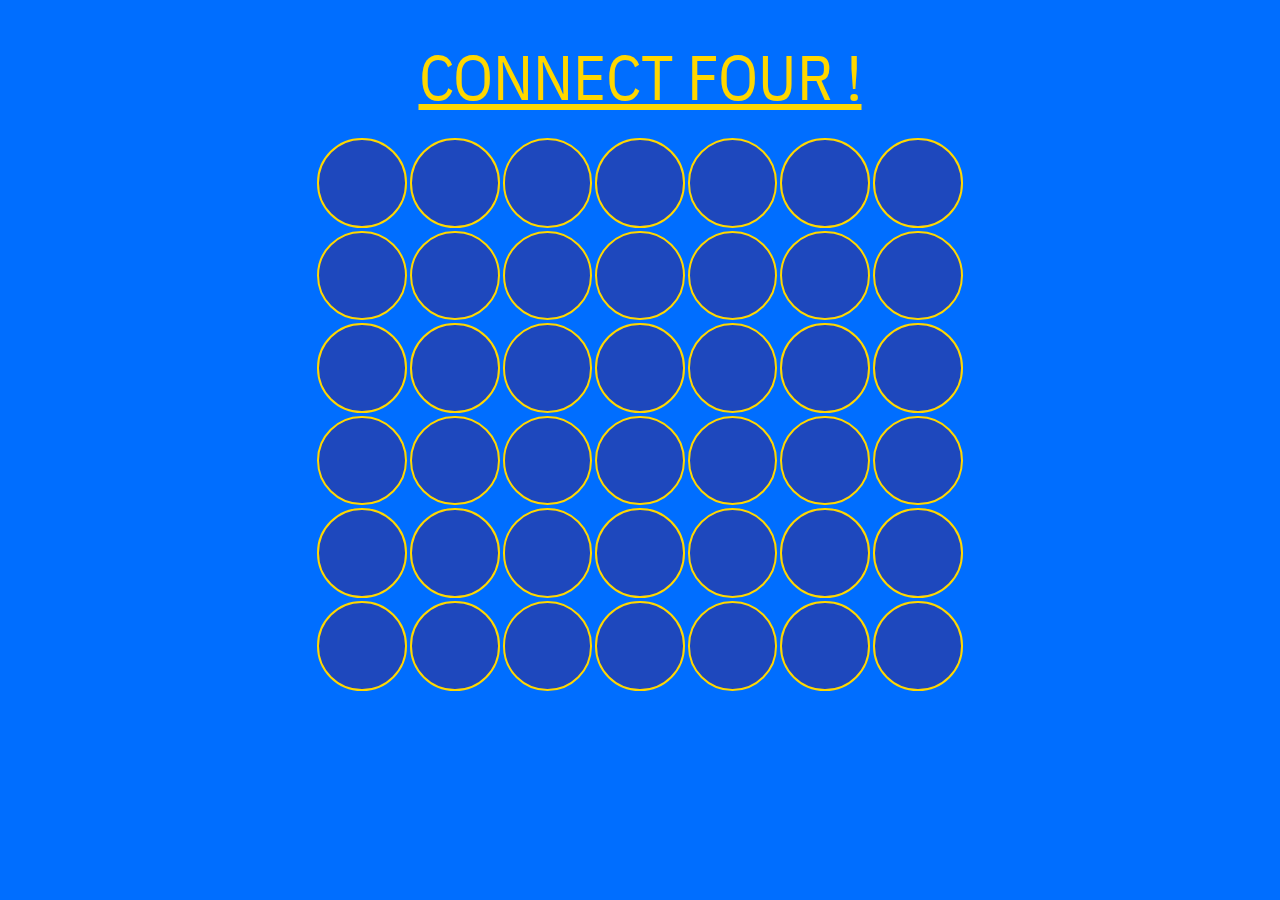
==== index.html @ 827232ba "Board Design Finished" ====
<!DOCTYPE HTML>
<html>
    <head>
        <title>
            CONNECT 4
        </title>
       <link href='https://fonts.googleapis.com/css?family=IBM Plex Sans Condensed' rel='stylesheet'>
        <link rel="stylesheet" href="connectfour.css" />
        <link rel="stylesheet" href="https://cdnjs.cloudflare.com/ajax/libs/materialize/1.0.0/css/materialize.min.css">

    </head>
    <body style = "background-color: rgb(0, 110, 255);">
        
        <h1> 
            CONNECT FOUR !
        </h1>
        
        <div class = "grid">
            <div class = "slot s12 m6 l3 valign-wrapper"></div>            
            <div class = "slot s12 m6 l3 valign-wrapper"></div>            
            <div class = "slot s12 m6 l3 valign-wrapper"></div>            
            <div class = "slot s12 m6 l3 valign-wrapper"></div>            
            <div class = "slot s12 m6 l3 valign-wrapper"></div>            
            <div class = "slot s12 m6 l3 valign-wrapper"></div>            
            <div class = "slot s12 m6 l3 valign-wrapper"></div>            

            <div class = "slot s12 m6 l3 valign-wrapper"></div>            
            <div class = "slot s12 m6 l3 valign-wrapper"></div>            
            <div class = "slot s12 m6 l3 valign-wrapper"></div>            
            <div class = "slot s12 m6 l3 valign-wrapper"></div>            
            <div class = "slot s12 m6 l3 valign-wrapper"></div>            
            <div class = "slot s12 m6 l3 valign-wrapper"></div>            
            <div class = "slot s12 m6 l3 valign-wrapper"></div>            

            <div class = "slot s12 m6 l3 valign-wrapper"></div>            
            <div class = "slot s12 m6 l3 valign-wrapper"></div>            
            <div class = "slot s12 m6 l3 valign-wrapper"></div>            
            <div class = "slot s12 m6 l3 valign-wrapper"></div>            
            <div class = "slot s12 m6 l3 valign-wrapper"></div>            
            <div class = "slot s12 m6 l3 valign-wrapper"></div>            
            <div class = "slot s12 m6 l3 valign-wrapper"></div>            
 
            <div class = "slot s12 m6 l3 valign-wrapper"></div>            
            <div class = "slot s12 m6 l3 valign-wrapper"></div>            
            <div class = "slot s12 m6 l3 valign-wrapper"></div>            
            <div class = "slot s12 m6 l3 valign-wrapper"></div>            
            <div class = "slot s12 m6 l3 valign-wrapper"></div>            
            <div class = "slot s12 m6 l3 valign-wrapper"></div>            
            <div class = "slot s12 m6 l3 valign-wrapper"></div>            
 
            <div class = "slot s12 m6 l3 valign-wrapper"></div>            
            <div class = "slot s12 m6 l3 valign-wrapper"></div>            
            <div class = "slot s12 m6 l3 valign-wrapper"></div>            
            <div class = "slot s12 m6 l3 valign-wrapper"></div>            
            <div class = "slot s12 m6 l3 valign-wrapper"></div>            
            <div class = "slot s12 m6 l3 valign-wrapper"></div>            
            <div class = "slot s12 m6 l3 valign-wrapper"></div>            
 
            <div class = "slot s12 m6 l3 valign-wrapper"></div>            
            <div class = "slot s12 m6 l3 valign-wrapper"></div>            
            <div class = "slot s12 m6 l3 valign-wrapper"></div>            
            <div class = "slot s12 m6 l3 valign-wrapper"></div>            
            <div class = "slot s12 m6 l3 valign-wrapper"></div>            
            <div class = "slot s12 m6 l3 valign-wrapper"></div>            
            <div class = "slot s12 m6 l3 valign-wrapper"></div>            
            
        </div>

        <script src="check_Board.js"></script>
        <script src="connectfour.js"></script>
    </body>
</html>
---- connectfour.css ----
h1{
    text-align: center;
    font-size: 50%;
    color: gold;
    text-decoration: underline;
    font-family: 'IBM Plex Sans Condensed' ;
  }
.grid{
    display: grid; 
    width: auto;
    height: auto;
    margin: 0 auto;
    justify-content: center;
    background-color: rgb(0, 110, 255);   
    grid-template-columns: repeat(7,auto);
    grid-template-rows: repeat(6,auto);
    /*https://css-tricks.com/snippets/css/complete-guide-grid/*/
}
.slot{
    width: 7vw;
    height: 7vw;
    margin: 1.5px;
    padding-bottom: 50%;
    border: 2px solid gold;
    background-color: rgb(30, 72, 189);
    border-radius: 50% ;
}

.slot:not(.clicked):hover{
    cursor: pointer;
    background-color: gold;
}

.slot.clicked:hover{
    cursor: not-allowed;
    background-color: rgba(240, 100, 73, 0.5);
}
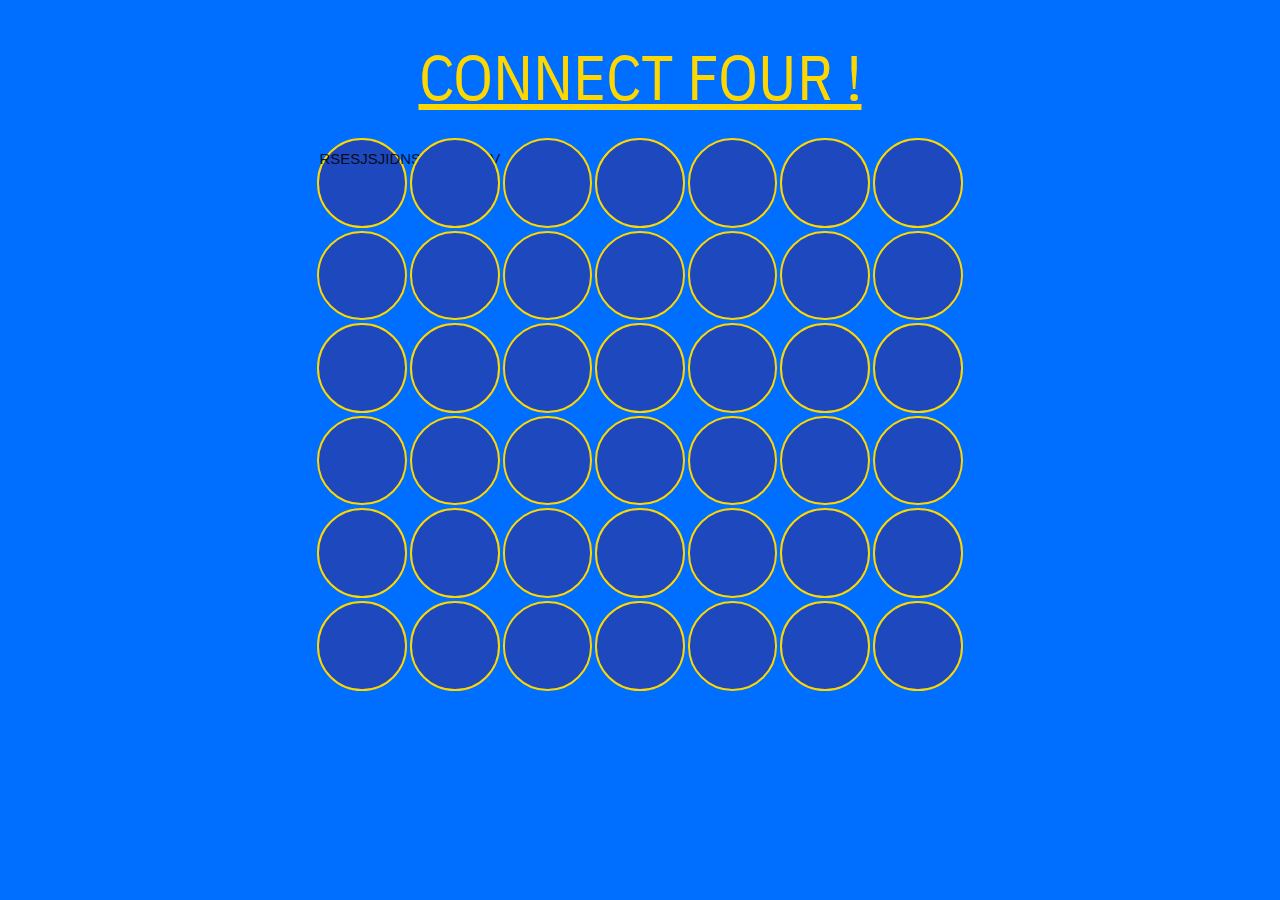
==== commit 2cc60f12: "Merged niseekah bijorn" ====
--- a/index.html
+++ b/index.html
@@ -16,53 +16,185 @@
         </h1>
         
         <div class = "grid">
-            <div class = "slot s12 m6 l3 valign-wrapper"></div>            
-            <div class = "slot s12 m6 l3 valign-wrapper"></div>            
-            <div class = "slot s12 m6 l3 valign-wrapper"></div>            
-            <div class = "slot s12 m6 l3 valign-wrapper"></div>            
-            <div class = "slot s12 m6 l3 valign-wrapper"></div>            
-            <div class = "slot s12 m6 l3 valign-wrapper"></div>            
-            <div class = "slot s12 m6 l3 valign-wrapper"></div>            
-
-            <div class = "slot s12 m6 l3 valign-wrapper"></div>            
-            <div class = "slot s12 m6 l3 valign-wrapper"></div>            
-            <div class = "slot s12 m6 l3 valign-wrapper"></div>            
-            <div class = "slot s12 m6 l3 valign-wrapper"></div>            
-            <div class = "slot s12 m6 l3 valign-wrapper"></div>            
-            <div class = "slot s12 m6 l3 valign-wrapper"></div>            
-            <div class = "slot s12 m6 l3 valign-wrapper"></div>            
-
-            <div class = "slot s12 m6 l3 valign-wrapper"></div>            
-            <div class = "slot s12 m6 l3 valign-wrapper"></div>            
-            <div class = "slot s12 m6 l3 valign-wrapper"></div>            
-            <div class = "slot s12 m6 l3 valign-wrapper"></div>            
-            <div class = "slot s12 m6 l3 valign-wrapper"></div>            
-            <div class = "slot s12 m6 l3 valign-wrapper"></div>            
-            <div class = "slot s12 m6 l3 valign-wrapper"></div>            
+            <div class = "slot s12 m6 l3 valign-wrapper">
+                <div id ="cell-0-0"onclick="players_turn(0,0)" class="cell">
+                    RSESJSJIDNSNSEEJNEV
+                    </div>
+            </div>            
+            <div class = "slot s12 m6 l3 valign-wrapper">
+                <div id ="cell-0-1"onclick="players_turn(0,1)" class="cell">
+                    </div>
+            </div>            
+            <div class = "slot s12 m6 l3 valign-wrapper">
+                <div id ="cell-0-2"onclick="players_turn(0,2)" class="cell">
+                    </div>
+            </div>            
+            <div class = "slot s12 m6 l3 valign-wrapper">
+                <div id ="cell-0-3"onclick="players_turn(0,3)" class="cell">
+                    </div>
+            </div>            
+            <div class = "slot s12 m6 l3 valign-wrapper">
+                <div id ="cell-0-4"onclick="players_turn(0,4)" class="cell">
+                    </div>
+            </div>            
+            <div class = "slot s12 m6 l3 valign-wrapper">
+                <div id ="cell-0-5"onclick="players_turn(0,5)" class="cell">
+                    </div>
+            </div>            
+            <div class = "slot s12 m6 l3 valign-wrapper">
+                <div id ="cell-0-6"onclick="players_turn(0,6)" class="cell">
+                    </div>
+            </div>            
+
+            
+            <div class = "slot s12 m6 l3 valign-wrapper">
+                <div id ="cell-1-0"onclick="players_turn(1,0)" class="cell">
+                    </div>
+            </div>            
+            <div class = "slot s12 m6 l3 valign-wrapper">
+                <div id ="cell-1-1"onclick="players_turn(1,1)" class="cell">
+                    </div>
+            </div>            
+            <div class = "slot s12 m6 l3 valign-wrapper">
+                <div id ="cell-1-2"onclick="players_turn(1,2)" class="cell">
+                    </div>
+            </div>            
+            <div class = "slot s12 m6 l3 valign-wrapper">
+                <div id ="cell-1-3"onclick="players_turn(1,3)" class="cell">
+                    </div>
+            </div>            
+            <div class = "slot s12 m6 l3 valign-wrapper">
+                <div id ="cell-1-4"onclick="players_turn(1,4)" class="cell">
+                    </div>
+            </div>            
+            <div class = "slot s12 m6 l3 valign-wrapper">
+                <div id ="cell-1-5"onclick="players_turn(1,5)" class="cell">
+                    </div>
+            </div>            
+            <div class = "slot s12 m6 l3 valign-wrapper">
+                <div id ="cell-1-6"onclick="players_turn(1,6)" class="cell">
+                    </div>
+            </div>            
+
+
+            <div class = "slot s12 m6 l3 valign-wrapper">
+                <div id ="cell-2-0"onclick="players_turn(2,0)" class="cell">
+                    </div>
+            </div>            
+            <div class = "slot s12 m6 l3 valign-wrapper">
+                <div id ="cell-2-1"onclick="players_turn(2,1)" class="cell">
+                    </div>
+            </div>            
+            <div class = "slot s12 m6 l3 valign-wrapper">
+                <div id ="cell-2-2"onclick="players_turn(2,2)" class="cell">
+                    </div>
+            </div>            
+            <div class = "slot s12 m6 l3 valign-wrapper">
+                <div id ="cell-2-3"onclick="players_turn(2,3)" class="cell">
+                    </div>
+            </div>            
+            <div class = "slot s12 m6 l3 valign-wrapper">
+                <div id ="cell-2-4"onclick="players_turn(2,4)" class="cell">
+                    </div>
+            </div>            
+            <div class = "slot s12 m6 l3 valign-wrapper">
+                <div id ="cell-2-5"onclick="players_turn(2,5)" class="cell">
+                    </div>
+            </div>            
+            <div class = "slot s12 m6 l3 valign-wrapper">
+                <div id ="cell-2-6"onclick="players_turn(2,6)" class="cell">
+                    </div>
+            </div>            
  
-            <div class = "slot s12 m6 l3 valign-wrapper"></div>            
-            <div class = "slot s12 m6 l3 valign-wrapper"></div>            
-            <div class = "slot s12 m6 l3 valign-wrapper"></div>            
-            <div class = "slot s12 m6 l3 valign-wrapper"></div>            
-            <div class = "slot s12 m6 l3 valign-wrapper"></div>            
-            <div class = "slot s12 m6 l3 valign-wrapper"></div>            
-            <div class = "slot s12 m6 l3 valign-wrapper"></div>            
+
+            <div class = "slot s12 m6 l3 valign-wrapper">
+                <div id ="cell-3-0"onclick="players_turn(3,0)" class="cell">
+                    </div>
+            </div>            
+            <div class = "slot s12 m6 l3 valign-wrapper">
+                <div id ="cell-3-1"onclick="players_turn(3,1)" class="cell">
+                    </div>
+            </div>            
+            <div class = "slot s12 m6 l3 valign-wrapper">
+                <div id ="cell-3-2"onclick="players_turn(3,2)" class="cell">
+                    </div>
+            </div>            
+            <div class = "slot s12 m6 l3 valign-wrapper">
+                <div id ="cell-3-3"onclick="players_turn(3,3)" class="cell">
+                    </div>
+            </div>            
+            <div class = "slot s12 m6 l3 valign-wrapper">
+                <div id ="cell-3-4"onclick="players_turn(3,4)" class="cell">
+                    </div>
+            </div>            
+            <div class = "slot s12 m6 l3 valign-wrapper">
+                <div id ="cell-3-5"onclick="players_turn(3,5)" class="cell">
+                    </div>
+            </div>            
+            <div class = "slot s12 m6 l3 valign-wrapper">
+                <div id ="cell-3-6"onclick="players_turn(3,6)" class="cell">
+                    </div>
+            </div>            
  
-            <div class = "slot s12 m6 l3 valign-wrapper"></div>            
-            <div class = "slot s12 m6 l3 valign-wrapper"></div>            
-            <div class = "slot s12 m6 l3 valign-wrapper"></div>            
-            <div class = "slot s12 m6 l3 valign-wrapper"></div>            
-            <div class = "slot s12 m6 l3 valign-wrapper"></div>            
-            <div class = "slot s12 m6 l3 valign-wrapper"></div>            
-            <div class = "slot s12 m6 l3 valign-wrapper"></div>            
+
+            <div class = "slot s12 m6 l3 valign-wrapper">
+                <div id ="cell-4-0"onclick="players_turn(4,0)" class="cell">
+                    </div>
+            </div>            
+            <div class = "slot s12 m6 l3 valign-wrapper">
+                <div id ="cell-4-1"onclick="players_turn(4,1)" class="cell">
+                    </div>
+            </div>            
+            <div class = "slot s12 m6 l3 valign-wrapper">
+                <div id ="cell-4-2"onclick="players_turn(4,2)" class="cell">
+                    </div>
+            </div>            
+            <div class = "slot s12 m6 l3 valign-wrapper">
+                <div id ="cell-4-3"onclick="players_turn(4,3)" class="cell">
+                    </div>
+            </div>            
+            <div class = "slot s12 m6 l3 valign-wrapper">
+                <div id ="cell-4-4"onclick="players_turn(4,4)" class="cell">
+                    </div>
+            </div>            
+            <div class = "slot s12 m6 l3 valign-wrapper">
+                <div id ="cell-4-5"onclick="players_turn(4,5)" class="cell">
+                    </div>
+            </div>            
+            <div class = "slot s12 m6 l3 valign-wrapper">
+                <div id ="cell-4-6"onclick="players_turn(4,6)" class="cell">
+                    </div>
+            </div>            
  
-            <div class = "slot s12 m6 l3 valign-wrapper"></div>            
-            <div class = "slot s12 m6 l3 valign-wrapper"></div>            
-            <div class = "slot s12 m6 l3 valign-wrapper"></div>            
-            <div class = "slot s12 m6 l3 valign-wrapper"></div>            
-            <div class = "slot s12 m6 l3 valign-wrapper"></div>            
-            <div class = "slot s12 m6 l3 valign-wrapper"></div>            
-            <div class = "slot s12 m6 l3 valign-wrapper"></div>            
+
+            <div class = "slot s12 m6 l3 valign-wrapper">
+                <div id ="cell-5-0"onclick="players_turn(5,0)" class="cell">
+                    </div>
+            </div>            
+            <div class = "slot s12 m6 l3 valign-wrapper">
+                <div id ="cell-5-1"onclick="players_turn(5,1)" class="cell">
+                    </div>
+            </div>            
+            <div class = "slot s12 m6 l3 valign-wrapper">
+                <div id ="cell-5-2"onclick="players_turn(5,2)" class="cell">
+                    </div>
+            </div>            
+            <div class = "slot s12 m6 l3 valign-wrapper">
+                <div id ="cell-5-3"onclick="players_turn(5,3)" class="cell">
+                    </div>
+            </div>            
+            <div class = "slot s12 m6 l3 valign-wrapper">
+                <div id ="cell-5-4"onclick="players_turn(5,4)" class="cell">
+                    </div>
+            </div>            
+            <div class = "slot s12 m6 l3 valign-wrapper">
+                <div id ="cell-5-5"onclick="players_turn(5,5)" class="cell">
+                    </div>
+            </div>            
+            <div class = "slot s12 m6 l3 valign-wrapper">
+                <div id ="cell-5-6"onclick="players_turn(5,6)" class="cell">
+                    </div>
+            </div>            
             
         </div>
 
--- a/connectfour.css
+++ b/connectfour.css
@@ -33,5 +33,5 @@
 
 .slot.clicked:hover{
     cursor: not-allowed;
-    background-color: rgba(240, 100, 73, 0.5);
+    background-color: rgb(255, 0, 0);
 }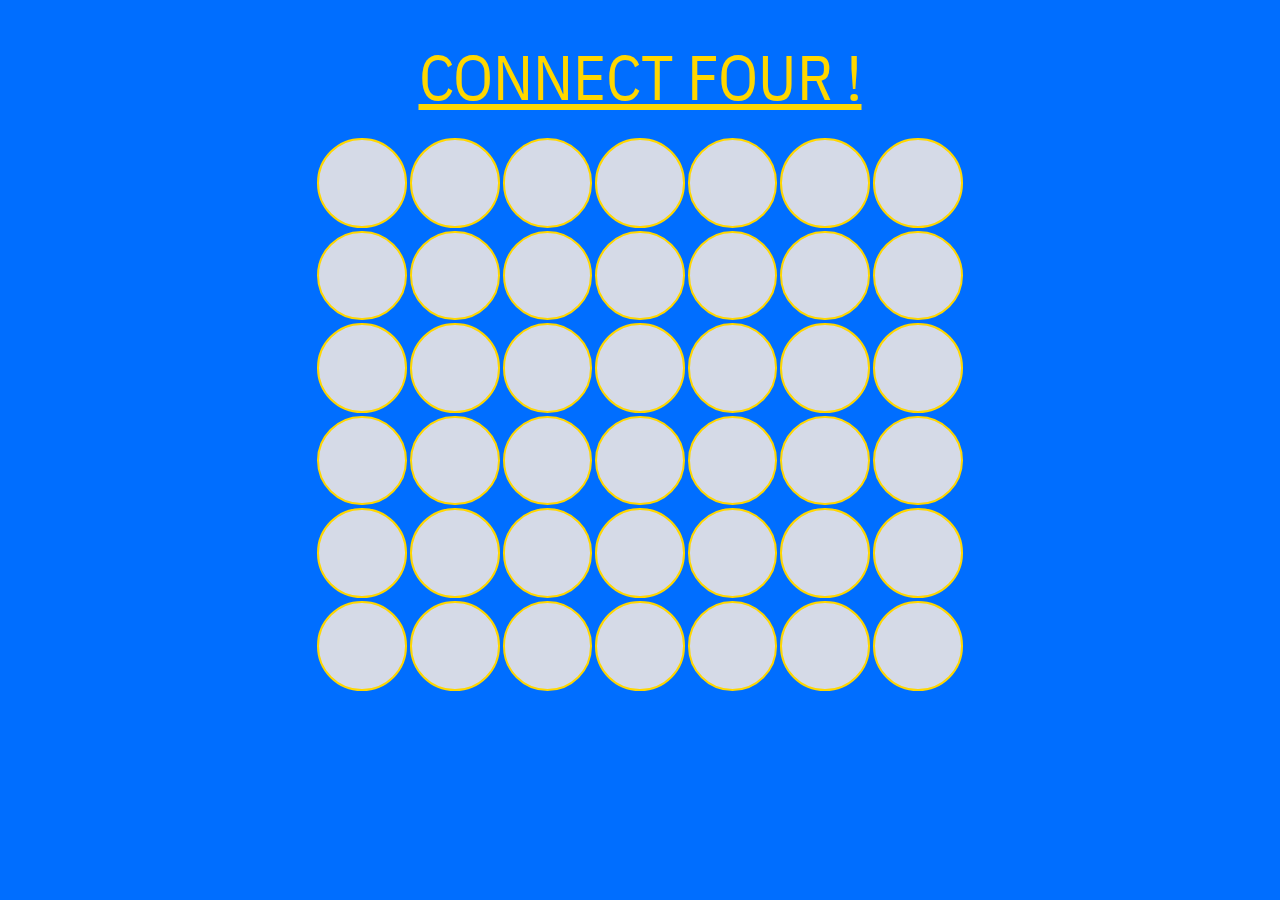
==== commit 0f5892c8: "testing code" ====
--- a/index.html
+++ b/index.html
@@ -18,7 +18,7 @@
         <div class = "grid">
             <div class = "slot s12 m6 l3 valign-wrapper">
                 <div id ="cell-0-0"onclick="players_turn(0,0)" class="cell">
-                    RSESJSJIDNSNSEEJNEV
+                    
                     </div>
             </div>            
             <div class = "slot s12 m6 l3 valign-wrapper">
@@ -198,7 +198,7 @@
             
         </div>
 
+        <script src="connectfour.js"></script>
         <script src="check_Board.js"></script>
-        <script src="connectfour.js"></script>
     </body>
 </html>--- a/connectfour.css
+++ b/connectfour.css
@@ -5,6 +5,7 @@
     text-decoration: underline;
     font-family: 'IBM Plex Sans Condensed' ;
   }
+  
 .grid{
     display: grid; 
     width: auto;
@@ -22,16 +23,26 @@
     margin: 1.5px;
     padding-bottom: 50%;
     border: 2px solid gold;
-    background-color: rgb(30, 72, 189);
+    background-color: rgb(213, 218, 231);
     border-radius: 50% ;
 }
 
 .slot:not(.clicked):hover{
     cursor: pointer;
-    background-color: gold;
+    background-color: rgb(11, 212, 61);
 }
 
 .slot.clicked:hover{
     cursor: not-allowed;
-    background-color: rgb(255, 0, 0);
+    background-color: rgba(240, 100, 73, 0.5);
+}
+
+.player-one-piece
+{
+    background-color: red;
+}
+
+.player-two-piece
+{
+    background-color: yellow;
 }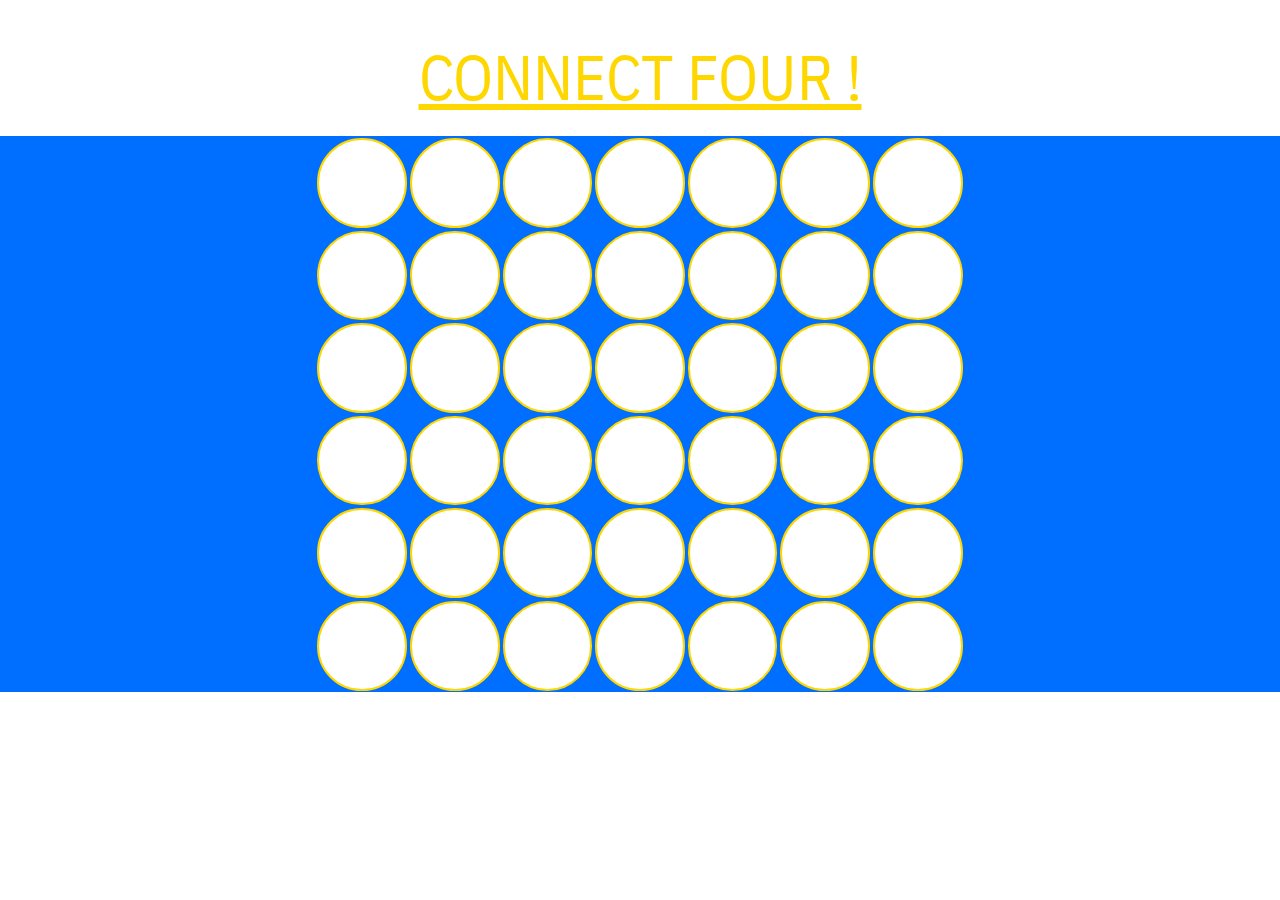
==== commit 2fc036c8: "Few changes" ====
--- a/index.html
+++ b/index.html
@@ -9,7 +9,7 @@
         <link rel="stylesheet" href="https://cdnjs.cloudflare.com/ajax/libs/materialize/1.0.0/css/materialize.min.css">
 
     </head>
-    <body style = "background-color: rgb(0, 110, 255);">
+    <body>
         
         <h1> 
             CONNECT FOUR !
@@ -18,7 +18,6 @@
         <div class = "grid">
             <div class = "slot s12 m6 l3 valign-wrapper">
                 <div id ="cell-0-0"onclick="players_turn(0,0)" class="cell">
-                    
                     </div>
             </div>            
             <div class = "slot s12 m6 l3 valign-wrapper">
--- a/connectfour.css
+++ b/connectfour.css
@@ -17,28 +17,33 @@
     grid-template-rows: repeat(6,auto);
     /*https://css-tricks.com/snippets/css/complete-guide-grid/*/
 }
-.slot{
+.cell{
     width: 7vw;
     height: 7vw;
     margin: 1.5px;
     padding-bottom: 50%;
     border: 2px solid gold;
-    background-color: rgb(213, 218, 231);
+    background-color: white;
     border-radius: 50% ;
 }
 
-.slot:not(.clicked):hover{
+.cell:not(.player-one-piece):hover
+{
     cursor: pointer;
-    background-color: rgb(11, 212, 61);
+    background-color: red;
 }
 
-.slot.clicked:hover{
+
+.cell.player-two-piece:hover
+{
     cursor: not-allowed;
     background-color: rgba(240, 100, 73, 0.5);
 }
 
+
 .player-one-piece
 {
+    cursor: pointer;
     background-color: red;
 }
 
